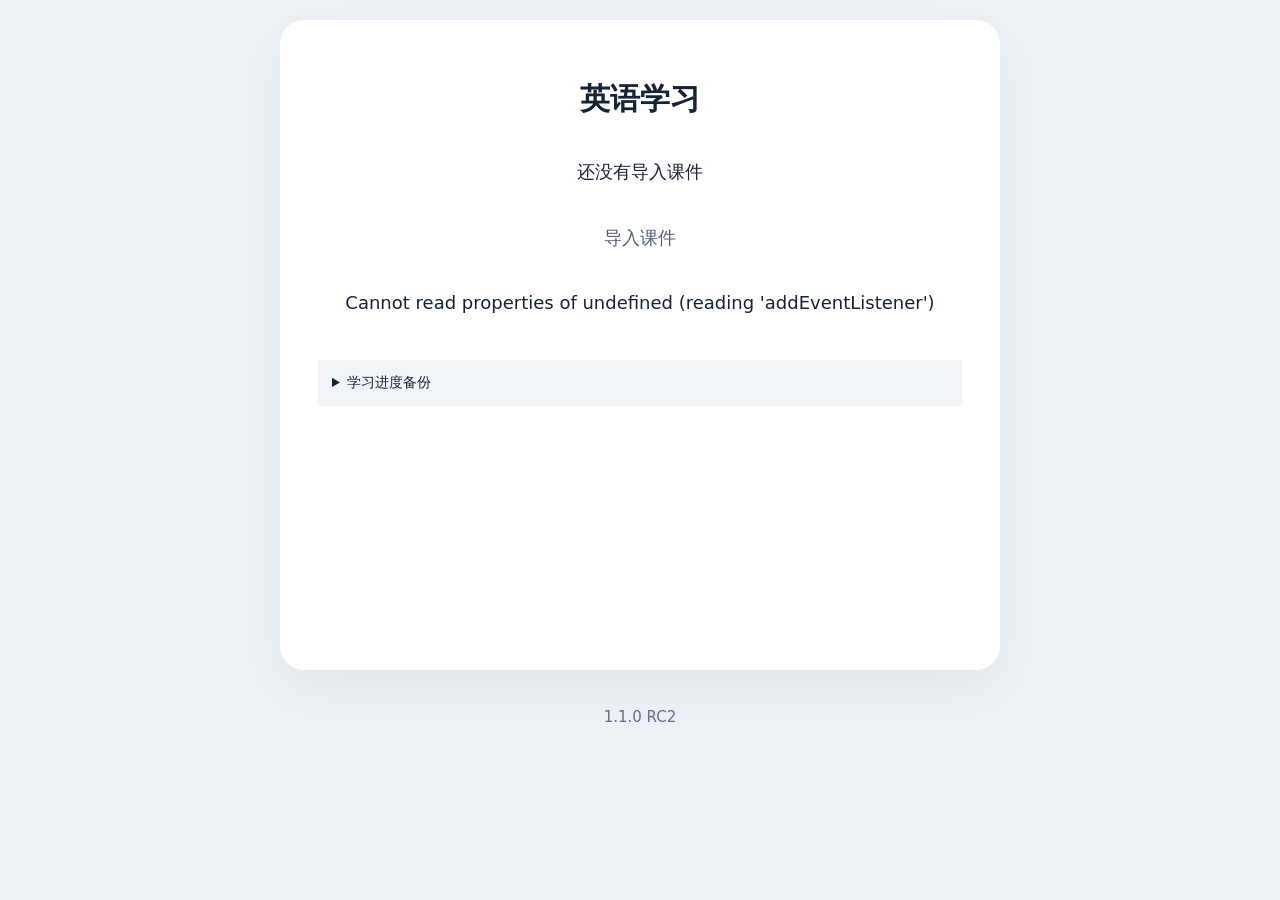
==== index.html @ 564bd67e "Add files via upload" ====
<!doctype html><html lang="zh-CN"><head><meta charset="utf-8"><meta name="viewport" content="width=device-width,initial-scale=1,viewport-fit=cover"><title>英语学习</title><link rel="manifest" href="./manifest.json"><meta name="theme-color" content="#173f45"><meta name="mobile-web-app-capable" content="yes"><meta name="apple-mobile-web-app-capable" content="yes"><meta name="apple-mobile-web-app-title" content="英语学习"><meta name="apple-mobile-web-app-status-bar-style" content="default"><link rel="apple-touch-icon" sizes="180x180" href="./icons/apple-touch-icon-180.png"><link rel="stylesheet" href="./style.css"></head><body><main><h1>英语学习</h1><p id="course">还没有导入课件</p><button id="start" class="primary" hidden>开始学习</button><button id="import" class="quiet">导入课件</button><input id="package" type="file" accept=".zip,application/zip" hidden><p id="status" role="status"></p><details><summary>学习进度备份</summary><button id="backup">导出进度</button><label>恢复进度<input id="restore" type="file" accept=".zip,application/zip"></label><p>课件ZIP请保存在“文件”中；进度备份不含课件和录音。</p></details></main><script src="./vendor/jszip.min.js"></script><script type="module" src="./shell.js"></script><small class="version" style="display:block;text-align:center;padding:1rem">1.1.0 RC2</small></body></html>
---- style.css ----
:root{font-family:system-ui,"Microsoft YaHei",sans-serif;color:#162337;background:#eef2f6;font-size:18px}*{box-sizing:border-box}body{margin:0}header{max-width:900px;margin:auto;display:flex;align-items:center;gap:20px;padding:22px}header span:first-child{letter-spacing:.2em;font-size:14px;color:#365da8}header button{margin-left:auto}main{max-width:720px;min-height:500px;margin:20px auto;padding:38px;background:white;border-radius:24px;box-shadow:0 18px 60px #243b5510;text-align:center}h1{font-size:30px;font-weight:600;line-height:1.4}p{line-height:1.6}button{min-height:48px;border:0;border-radius:12px;padding:13px 24px;margin:8px;background:#2454ae;color:white;font:inherit;cursor:pointer}button:disabled{opacity:.4;cursor:default}.quiet{background:transparent;color:#526079}.choices{display:flex;gap:18px;justify-content:center}.picture{display:block;width:min(300px,100%);aspect-ratio:1;object-fit:cover;border-radius:18px;margin:20px auto}.choices button{padding:5px;background:white;max-width:45%;border:3px solid transparent}.choices button.selected{border-color:#2454ae}.choices img{width:100%;border-radius:10px;display:block}.cue{max-width:220px}.tray{border-bottom:6px solid #c2cdd9;padding:15px;min-height:100px;margin-bottom:24px}.error,#notice{color:#913924;text-align:center;max-width:680px;margin:15px auto}audio{max-width:100%;margin:20px auto;display:block}footer{text-align:center;color:#677386;font-size:14px;padding:24px}details{text-align:left;font-size:14px;margin-top:24px;padding:14px;background:#f1f4f8;overflow-wrap:anywhere}input,textarea,select{font:inherit;padding:10px;max-width:100%;display:block;margin:12px auto}label{display:block;margin:12px}label input[type=checkbox]{display:inline}a{color:#2454ae}small{color:#617086}@media(max-width:600px){main{margin:8px 12px;padding:22px 16px;min-height:460px}header{padding:16px;gap:10px}h1{font-size:25px}header .quiet{font-size:14px;padding:8px}}
body{padding:env(safe-area-inset-top) env(safe-area-inset-right) env(safe-area-inset-bottom) env(safe-area-inset-left)}main{display:flex;flex-direction:column;min-height:650px}.scene{flex:1;min-height:435px}.actions{min-height:86px;display:flex;justify-content:center;align-items:center}.primary{min-width:240px;min-height:70px;font-size:22px}.secondary-slot{min-height:56px}.hold{touch-action:none;user-select:none;-webkit-user-select:none;-webkit-touch-callout:none}.choices{border:0;padding:0;margin:28px 0}.choices button{min-height:140px}.picture{width:min(330px,100%)}.cue{max-width:300px}.utility{font-size:14px}.primary:focus-visible,.choice:focus-visible{outline:3px solid #0b2b66;outline-offset:4px}@media(max-width:600px){main{min-height:calc(100svh - 165px)}.scene{min-height:330px}.primary{width:100%;min-height:76px}.picture{max-width:280px}.choices{gap:10px}header{padding-top:max(12px,env(safe-area-inset-top))}}

/* Phone-first working surface. No hover/precision-dependent controls. */
#library-link{text-align:center;font-size:16px}iframe{border:0;width:100%;height:100svh}.primary{background:#173f45}.scene{min-height:0}.picture{width:min(60vw,280px)}.choices img{aspect-ratio:1;object-fit:cover}#app{min-height:calc(100svh - 170px);margin:8px 12px;padding:20px 16px}.actions{position:sticky;bottom:env(safe-area-inset-bottom);background:white;padding:4px 0}.primary{min-width:0;width:100%;min-height:76px}h1{font-size:clamp(23px,5.4vw,30px)}.choice{touch-action:manipulation}button{touch-action:manipulation}.hold{touch-action:none}@media(min-width:700px){#app{max-width:720px;margin:20px auto;padding:36px;min-height:650px}.primary{max-width:400px}.picture{width:320px}}@media(orientation:landscape) and (max-height:500px){.picture{width:150px}#app{min-height:0}.choices img{max-height:160px;width:auto}header,footer{padding:8px}}

[hidden]{display:none!important}iframe{width:100%;height:380px;border:0}
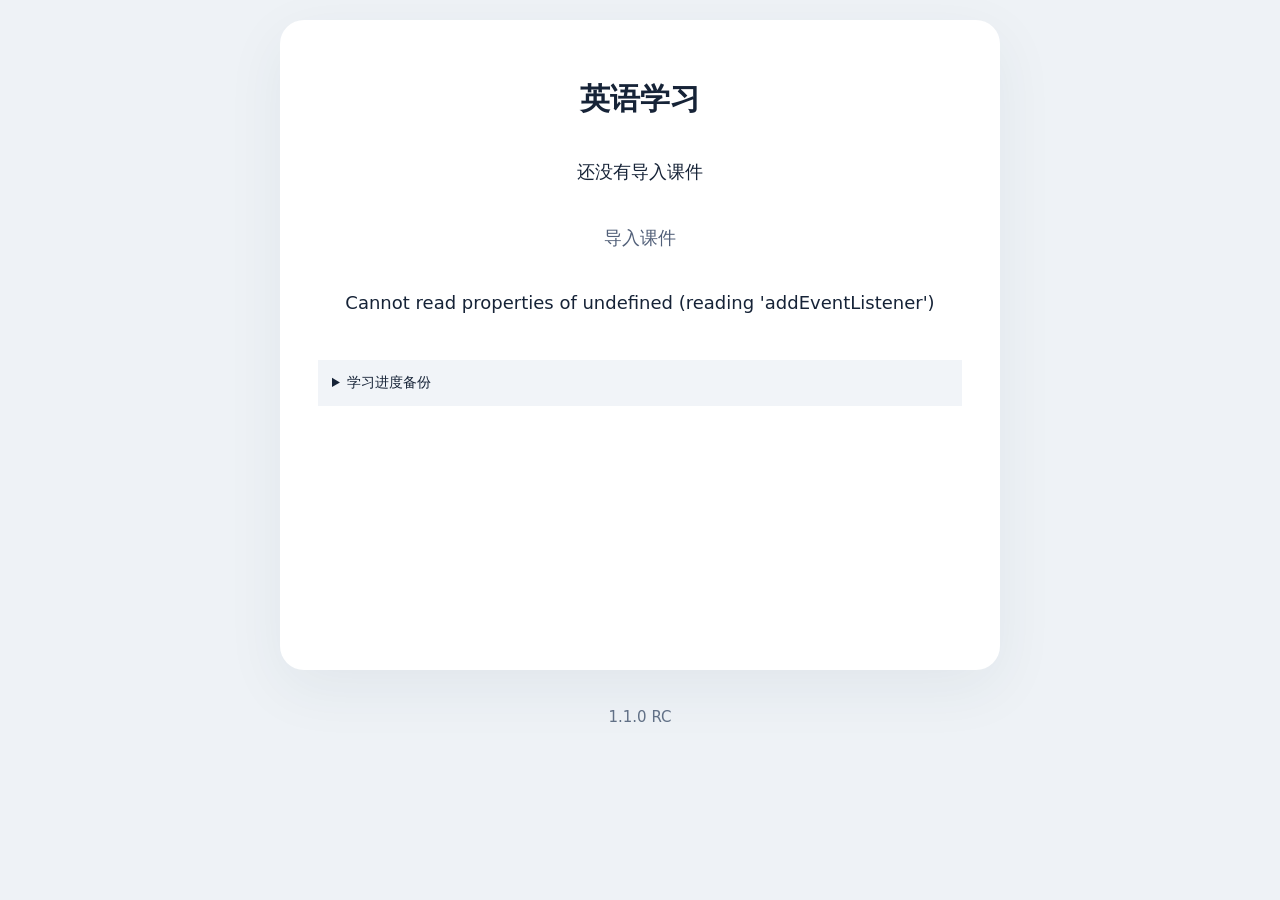
==== commit 5d178b8d: "Add files via upload" ====
--- a/index.html
+++ b/index.html
@@ -1 +1 @@
-<!doctype html><html lang="zh-CN"><head><meta charset="utf-8"><meta name="viewport" content="width=device-width,initial-scale=1,viewport-fit=cover"><title>英语学习</title><link rel="manifest" href="./manifest.json"><meta name="theme-color" content="#173f45"><meta name="mobile-web-app-capable" content="yes"><meta name="apple-mobile-web-app-capable" content="yes"><meta name="apple-mobile-web-app-title" content="英语学习"><meta name="apple-mobile-web-app-status-bar-style" content="default"><link rel="apple-touch-icon" sizes="180x180" href="./icons/apple-touch-icon-180.png"><link rel="stylesheet" href="./style.css"></head><body><main><h1>英语学习</h1><p id="course">还没有导入课件</p><button id="start" class="primary" hidden>开始学习</button><button id="import" class="quiet">导入课件</button><input id="package" type="file" accept=".zip,application/zip" hidden><p id="status" role="status"></p><details><summary>学习进度备份</summary><button id="backup">导出进度</button><label>恢复进度<input id="restore" type="file" accept=".zip,application/zip"></label><p>课件ZIP请保存在“文件”中；进度备份不含课件和录音。</p></details></main><script src="./vendor/jszip.min.js"></script><script type="module" src="./shell.js"></script><small class="version" style="display:block;text-align:center;padding:1rem">1.1.0 RC2</small></body></html>
+<!doctype html><html lang="zh-CN"><head><meta charset="utf-8"><meta name="viewport" content="width=device-width,initial-scale=1,viewport-fit=cover"><title>英语学习</title><link rel="manifest" href="./manifest.json"><meta name="theme-color" content="#173f45"><link rel="apple-touch-icon" href="./icons/icon.png"><link rel="stylesheet" href="./style.css"></head><body><main><h1>英语学习</h1><p id="course">还没有导入课件</p><button id="start" class="primary" hidden>开始学习</button><button id="import" class="quiet">导入课件</button><input id="package" type="file" accept=".zip,application/zip" hidden><p id="status" role="status"></p><details><summary>学习进度备份</summary><button id="backup">导出进度</button><label>恢复进度<input id="restore" type="file" accept=".zip,application/zip"></label><p>课件ZIP请保存在“文件”中；进度备份不含课件和录音。</p></details></main><script src="./vendor/jszip.min.js"></script><script type="module" src="./shell.js"></script><small class="version" style="display:block;text-align:center;padding:1rem">1.1.0 RC</small></body></html>
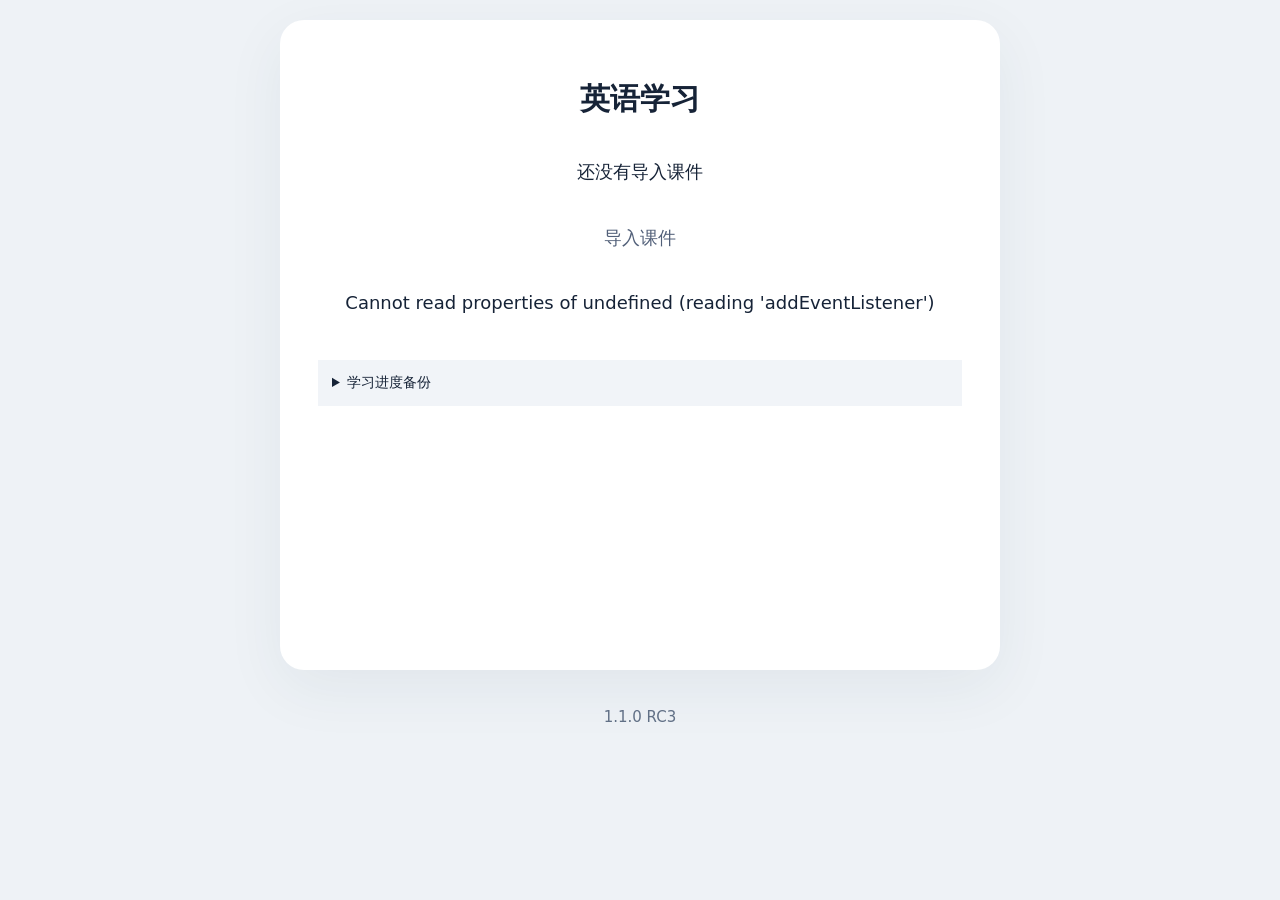
==== commit c7270e7e: "Add files via upload" ====
--- a/index.html
+++ b/index.html
@@ -1 +1 @@
-<!doctype html><html lang="zh-CN"><head><meta charset="utf-8"><meta name="viewport" content="width=device-width,initial-scale=1,viewport-fit=cover"><title>英语学习</title><link rel="manifest" href="./manifest.json"><meta name="theme-color" content="#173f45"><link rel="apple-touch-icon" href="./icons/icon.png"><link rel="stylesheet" href="./style.css"></head><body><main><h1>英语学习</h1><p id="course">还没有导入课件</p><button id="start" class="primary" hidden>开始学习</button><button id="import" class="quiet">导入课件</button><input id="package" type="file" accept=".zip,application/zip" hidden><p id="status" role="status"></p><details><summary>学习进度备份</summary><button id="backup">导出进度</button><label>恢复进度<input id="restore" type="file" accept=".zip,application/zip"></label><p>课件ZIP请保存在“文件”中；进度备份不含课件和录音。</p></details></main><script src="./vendor/jszip.min.js"></script><script type="module" src="./shell.js"></script><small class="version" style="display:block;text-align:center;padding:1rem">1.1.0 RC</small></body></html>
+<!doctype html><html lang="zh-CN"><head><meta charset="utf-8"><meta name="viewport" content="width=device-width,initial-scale=1,viewport-fit=cover"><title>英语学习</title><link rel="manifest" href="./manifest.json"><meta name="theme-color" content="#173f45"><meta name="apple-mobile-web-app-title" content="英语学习"><meta name="apple-mobile-web-app-status-bar-style" content="default"><link rel="apple-touch-icon" sizes="180x180" href="./icons/apple-touch-icon-180.png"><link rel="stylesheet" href="./style.css"></head><body><main><h1>英语学习</h1><p id="course">还没有导入课件</p><button id="start" class="primary" hidden>开始学习</button><button id="import" class="quiet">导入课件</button><input id="package" type="file" accept=".zip,application/zip" hidden><p id="status" role="status"></p><details><summary>学习进度备份</summary><button id="backup">导出进度</button><label>恢复进度<input id="restore" type="file" accept=".zip,application/zip"></label><p>课件ZIP请保存在“文件”中；进度备份不含课件和录音。</p></details></main><script src="./vendor/jszip.min.js"></script><script type="module" src="./shell.js"></script><small class="version" style="display:block;text-align:center;padding:1rem">1.1.0 RC3</small></body></html>
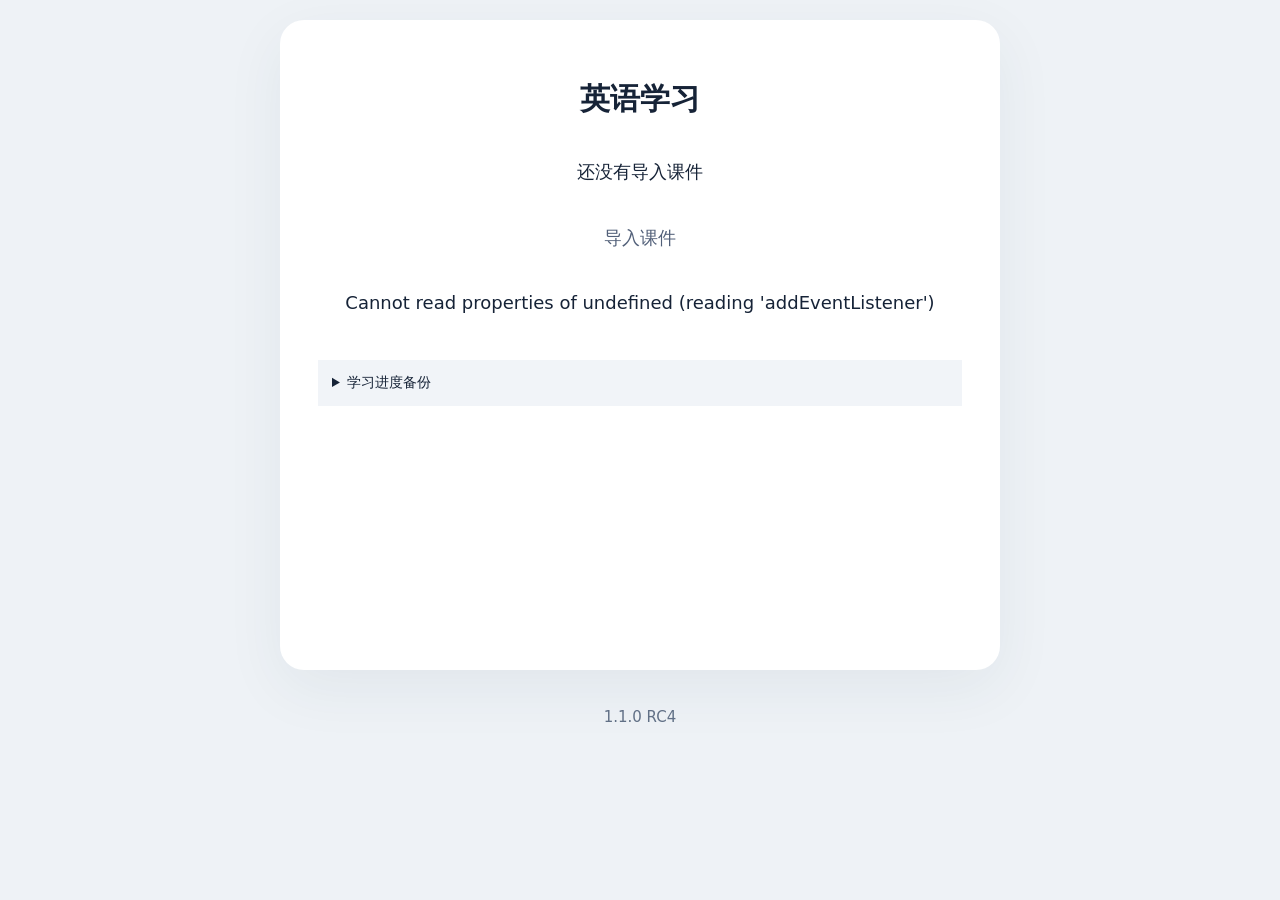
==== commit 491e29a5: "Add files via upload" ====
--- a/index.html
+++ b/index.html
@@ -1 +1 @@
-<!doctype html><html lang="zh-CN"><head><meta charset="utf-8"><meta name="viewport" content="width=device-width,initial-scale=1,viewport-fit=cover"><title>英语学习</title><link rel="manifest" href="./manifest.json"><meta name="theme-color" content="#173f45"><meta name="apple-mobile-web-app-title" content="英语学习"><meta name="apple-mobile-web-app-status-bar-style" content="default"><link rel="apple-touch-icon" sizes="180x180" href="./icons/apple-touch-icon-180.png"><link rel="stylesheet" href="./style.css"></head><body><main><h1>英语学习</h1><p id="course">还没有导入课件</p><button id="start" class="primary" hidden>开始学习</button><button id="import" class="quiet">导入课件</button><input id="package" type="file" accept=".zip,application/zip" hidden><p id="status" role="status"></p><details><summary>学习进度备份</summary><button id="backup">导出进度</button><label>恢复进度<input id="restore" type="file" accept=".zip,application/zip"></label><p>课件ZIP请保存在“文件”中；进度备份不含课件和录音。</p></details></main><script src="./vendor/jszip.min.js"></script><script type="module" src="./shell.js"></script><small class="version" style="display:block;text-align:center;padding:1rem">1.1.0 RC3</small></body></html>
+<!doctype html><html lang="zh-CN"><head><meta charset="utf-8"><meta name="viewport" content="width=device-width,initial-scale=1,viewport-fit=cover"><title>英语学习</title><link rel="manifest" href="./manifest.json"><meta name="theme-color" content="#173f45"><meta name="apple-mobile-web-app-title" content="英语学习"><meta name="apple-mobile-web-app-status-bar-style" content="default"><link rel="apple-touch-icon" sizes="180x180" href="./icons/apple-touch-icon-180.png"><link rel="stylesheet" href="./style.css"></head><body><main><h1>英语学习</h1><p id="course">还没有导入课件</p><button id="start" class="primary" hidden>开始学习</button><button id="import" class="quiet">导入课件</button><input id="package" type="file" accept=".zip,application/zip" hidden><p id="status" role="status"></p><details><summary>学习进度备份</summary><button id="backup">导出进度</button><label>恢复进度<input id="restore" type="file" accept=".zip,application/zip"></label><p>课件ZIP请保存在“文件”中；进度备份不含课件和录音。</p></details></main><script src="./vendor/jszip.min.js"></script><script type="module" src="./shell.js"></script><small class="version" style="display:block;text-align:center;padding:1rem">1.1.0 RC4</small></body></html>
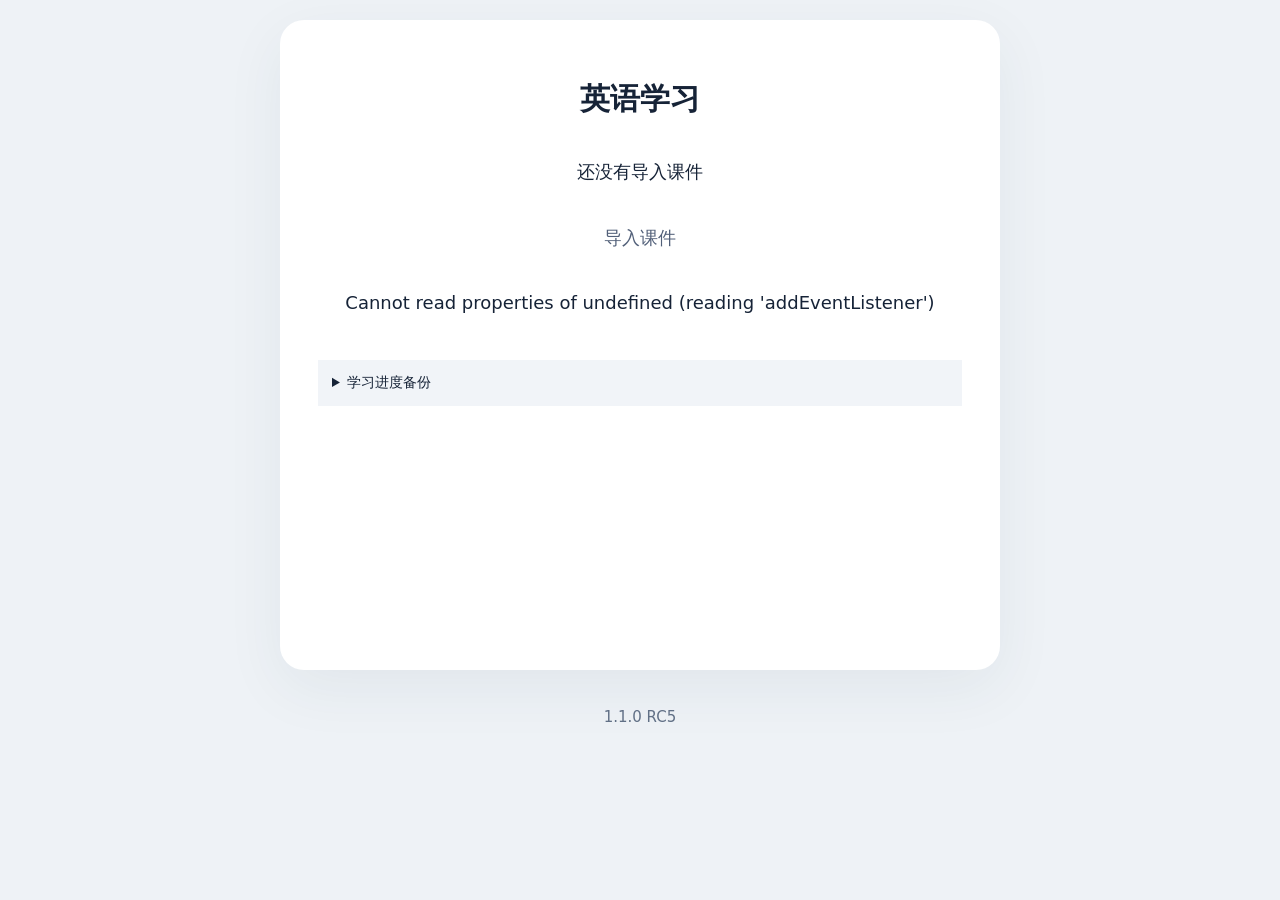
==== commit fb2929c5: "Add files via upload" ====
--- a/index.html
+++ b/index.html
@@ -1 +1 @@
-<!doctype html><html lang="zh-CN"><head><meta charset="utf-8"><meta name="viewport" content="width=device-width,initial-scale=1,viewport-fit=cover"><title>英语学习</title><link rel="manifest" href="./manifest.json"><meta name="theme-color" content="#173f45"><meta name="apple-mobile-web-app-title" content="英语学习"><meta name="apple-mobile-web-app-status-bar-style" content="default"><link rel="apple-touch-icon" sizes="180x180" href="./icons/apple-touch-icon-180.png"><link rel="stylesheet" href="./style.css"></head><body><main><h1>英语学习</h1><p id="course">还没有导入课件</p><button id="start" class="primary" hidden>开始学习</button><button id="import" class="quiet">导入课件</button><input id="package" type="file" accept=".zip,application/zip" hidden><p id="status" role="status"></p><details><summary>学习进度备份</summary><button id="backup">导出进度</button><label>恢复进度<input id="restore" type="file" accept=".zip,application/zip"></label><p>课件ZIP请保存在“文件”中；进度备份不含课件和录音。</p></details></main><script src="./vendor/jszip.min.js"></script><script type="module" src="./shell.js"></script><small class="version" style="display:block;text-align:center;padding:1rem">1.1.0 RC4</small></body></html>
+<!doctype html><html lang="zh-CN"><head><meta charset="utf-8"><meta name="viewport" content="width=device-width,initial-scale=1,viewport-fit=cover"><title>英语学习</title><link rel="manifest" href="./manifest.json"><meta name="theme-color" content="#173f45"><meta name="apple-mobile-web-app-title" content="英语学习"><meta name="apple-mobile-web-app-status-bar-style" content="default"><link rel="apple-touch-icon" sizes="180x180" href="./icons/icon.png"><link rel="stylesheet" href="./style.css"></head><body><main><h1>英语学习</h1><p id="course">还没有导入课件</p><button id="start" class="primary" hidden>开始学习</button><button id="restart" class="quiet" hidden>重新开始本课</button><button id="import" class="quiet">导入课件</button><input id="package" type="file" accept=".zip,application/zip" hidden><p id="status" role="status"></p><details><summary>学习进度备份</summary><button id="backup">导出进度</button><label>恢复进度<input id="restore" type="file" accept=".zip,application/zip"></label><p>课件ZIP请保存在“文件”中；进度备份不含课件和录音。</p></details></main><script src="./vendor/jszip.min.js"></script><script type="module" src="./shell.js"></script><small class="version" style="display:block;text-align:center;padding:1rem">1.1.0 RC5</small></body></html>
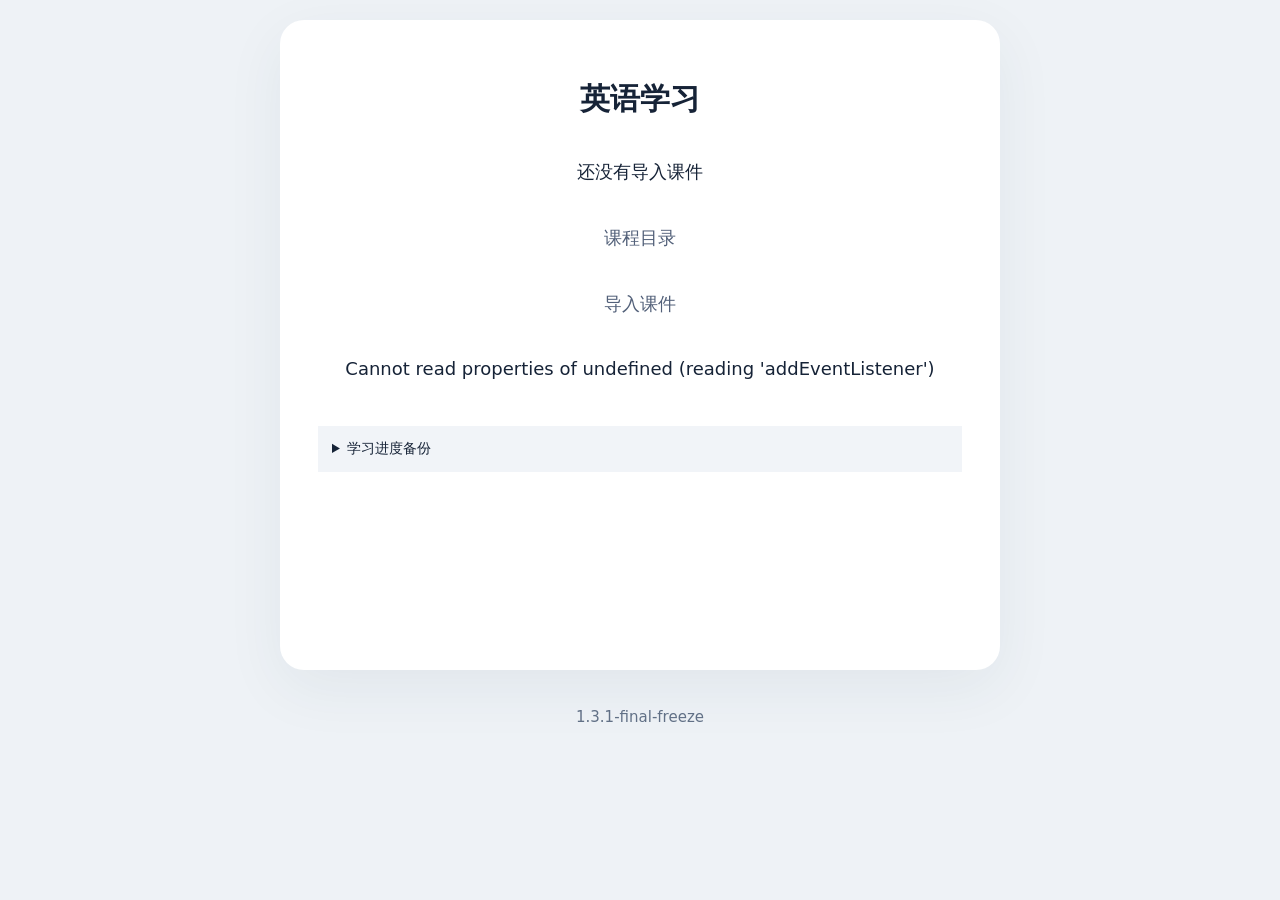
==== commit 6fba172f: "Add files via upload" ====
--- a/index.html
+++ b/index.html
@@ -1 +1 @@
-<!doctype html><html lang="zh-CN"><head><meta charset="utf-8"><meta name="viewport" content="width=device-width,initial-scale=1,viewport-fit=cover"><title>英语学习</title><link rel="manifest" href="./manifest.json"><meta name="theme-color" content="#173f45"><meta name="apple-mobile-web-app-title" content="英语学习"><meta name="apple-mobile-web-app-status-bar-style" content="default"><link rel="apple-touch-icon" sizes="180x180" href="./icons/icon.png"><link rel="stylesheet" href="./style.css"></head><body><main><h1>英语学习</h1><p id="course">还没有导入课件</p><button id="start" class="primary" hidden>开始学习</button><button id="restart" class="quiet" hidden>重新开始本课</button><button id="import" class="quiet">导入课件</button><input id="package" type="file" accept=".zip,application/zip" hidden><p id="status" role="status"></p><details><summary>学习进度备份</summary><button id="backup">导出进度</button><label>恢复进度<input id="restore" type="file" accept=".zip,application/zip"></label><p>课件ZIP请保存在“文件”中；进度备份不含课件和录音。</p></details></main><script src="./vendor/jszip.min.js"></script><script type="module" src="./shell.js"></script><small class="version" style="display:block;text-align:center;padding:1rem">1.1.0 RC5</small></body></html>
+<!doctype html><html lang="zh-CN"><head><meta charset="utf-8"><meta name="viewport" content="width=device-width,initial-scale=1,viewport-fit=cover"><title>英语学习</title><link rel="manifest" href="./manifest.json"><meta name="theme-color" content="#173f45"><meta name="apple-mobile-web-app-title" content="英语学习"><meta name="apple-mobile-web-app-status-bar-style" content="default"><link rel="apple-touch-icon" sizes="180x180" href="./icons/icon.png"><link rel="stylesheet" href="./style.css"></head><body><main><h1>英语学习</h1><p id="course">还没有导入课件</p><button id="start" class="primary" hidden>开始学习</button><button id="catalog" class="quiet">课程目录</button><section id="directory" hidden></section><button id="practice" class="quiet" hidden>巩固练习</button><button id="continuous" class="quiet" hidden>连续听力</button><button id="import" class="quiet">导入课件</button><input id="package" type="file" accept=".zip,application/zip" hidden><p id="status" role="status"></p><details><summary>学习进度备份</summary><button id="backup">导出进度</button><label>恢复进度<input id="restore" type="file" accept=".zip,application/zip"></label><p>课件ZIP请保存在“文件”中；进度备份不含课件和录音。</p><button id="diagnostic">导出诊断包</button></details></main><script src="./vendor/jszip.min.js"></script><script type="module" src="./shell.js"></script><small class="version" style="display:block;text-align:center;padding:1rem"><span id="build-label"></span></small></body></html>
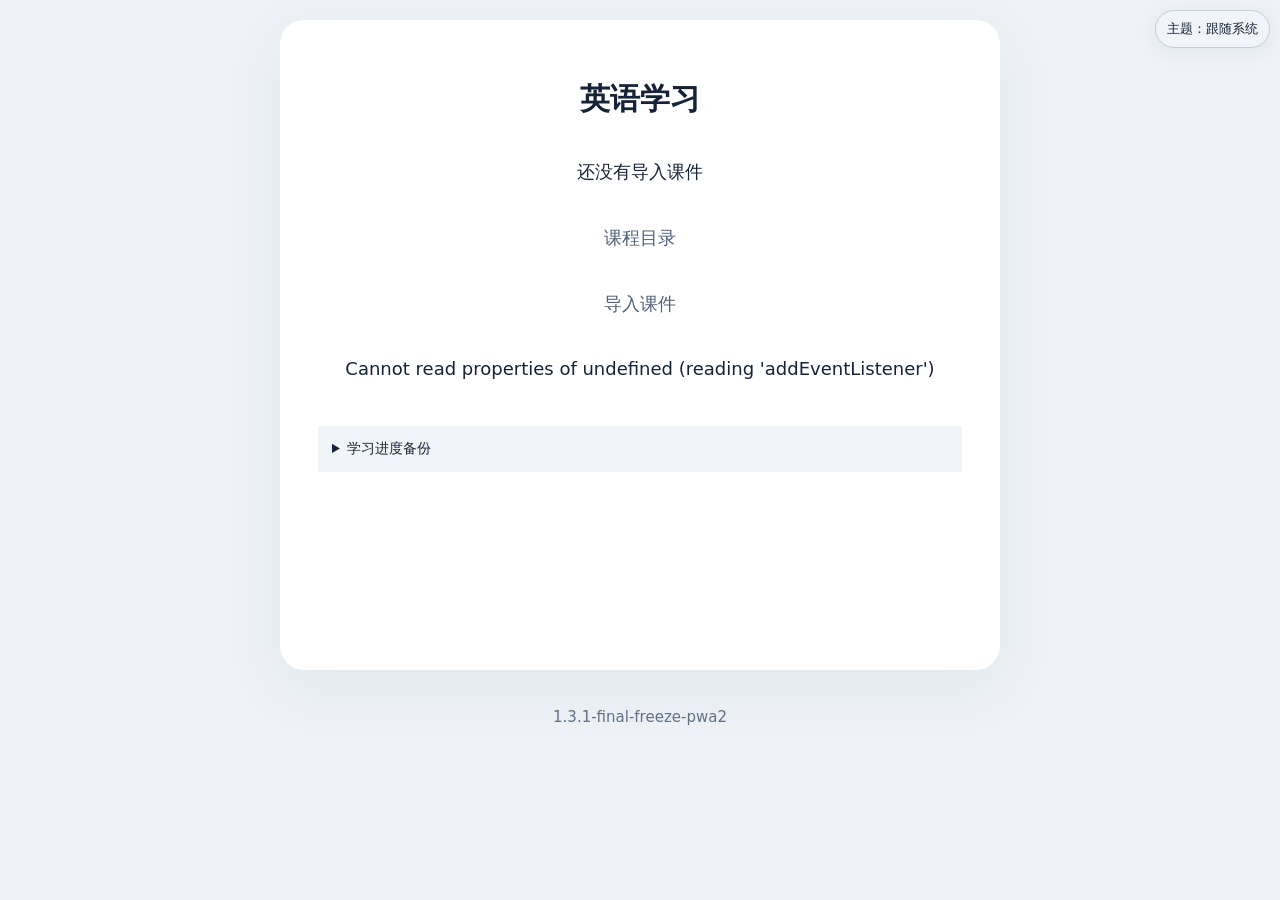
==== commit 0dea4760: "Add files via upload" ====
--- a/index.html
+++ b/index.html
@@ -1 +1 @@
-<!doctype html><html lang="zh-CN"><head><meta charset="utf-8"><meta name="viewport" content="width=device-width,initial-scale=1,viewport-fit=cover"><title>英语学习</title><link rel="manifest" href="./manifest.json"><meta name="theme-color" content="#173f45"><meta name="apple-mobile-web-app-title" content="英语学习"><meta name="apple-mobile-web-app-status-bar-style" content="default"><link rel="apple-touch-icon" sizes="180x180" href="./icons/icon.png"><link rel="stylesheet" href="./style.css"></head><body><main><h1>英语学习</h1><p id="course">还没有导入课件</p><button id="start" class="primary" hidden>开始学习</button><button id="catalog" class="quiet">课程目录</button><section id="directory" hidden></section><button id="practice" class="quiet" hidden>巩固练习</button><button id="continuous" class="quiet" hidden>连续听力</button><button id="import" class="quiet">导入课件</button><input id="package" type="file" accept=".zip,application/zip" hidden><p id="status" role="status"></p><details><summary>学习进度备份</summary><button id="backup">导出进度</button><label>恢复进度<input id="restore" type="file" accept=".zip,application/zip"></label><p>课件ZIP请保存在“文件”中；进度备份不含课件和录音。</p><button id="diagnostic">导出诊断包</button></details></main><script src="./vendor/jszip.min.js"></script><script type="module" src="./shell.js"></script><small class="version" style="display:block;text-align:center;padding:1rem"><span id="build-label"></span></small></body></html>
+<!doctype html><html lang="zh-CN"><head><meta charset="utf-8"><meta name="viewport" content="width=device-width,initial-scale=1,viewport-fit=cover"><title>英语学习</title><link rel="manifest" href="./manifest.json"><meta name="theme-color" content="#eef2f6"><meta name="color-scheme" content="light dark"><meta name="apple-mobile-web-app-title" content="英语学习"><meta name="apple-mobile-web-app-capable" content="yes"><meta name="apple-mobile-web-app-status-bar-style" content="default"><link rel="apple-touch-icon" sizes="180x180" href="./icons/icon.png"><script src="./theme.js"></script><link rel="stylesheet" href="./style.css"></head><body><button id="theme-toggle" class="theme-toggle" type="button">主题：跟随系统</button><main><h1>英语学习</h1><p id="course">还没有导入课件</p><button id="start" class="primary" hidden>开始学习</button><button id="catalog" class="quiet">课程目录</button><section id="directory" hidden></section><button id="practice" class="quiet" hidden>巩固练习</button><button id="continuous" class="quiet" hidden>连续听力</button><button id="import" class="quiet">导入课件</button><input id="package" type="file" accept=".zip,application/zip" hidden><p id="status" role="status"></p><details><summary>学习进度备份</summary><button id="backup">导出进度</button><label>恢复进度<input id="restore" type="file" accept=".zip,application/zip"></label><p>课件ZIP请保存在“文件”中；进度备份不含课件和录音。</p><button id="diagnostic">导出诊断包</button></details></main><script src="./vendor/jszip.min.js"></script><script type="module" src="./shell.js"></script><small class="version" style="display:block;text-align:center;padding:1rem"><span id="build-label"></span></small></body></html>
--- a/style.css
+++ b/style.css
@@ -5,3 +5,51 @@
 #library-link{text-align:center;font-size:16px}iframe{border:0;width:100%;height:100svh}.primary{background:#173f45}.scene{min-height:0}.picture{width:min(60vw,280px)}.choices img{aspect-ratio:1;object-fit:cover}#app{min-height:calc(100svh - 170px);margin:8px 12px;padding:20px 16px}.actions{position:sticky;bottom:env(safe-area-inset-bottom);background:white;padding:4px 0}.primary{min-width:0;width:100%;min-height:76px}h1{font-size:clamp(23px,5.4vw,30px)}.choice{touch-action:manipulation}button{touch-action:manipulation}.hold{touch-action:none}@media(min-width:700px){#app{max-width:720px;margin:20px auto;padding:36px;min-height:650px}.primary{max-width:400px}.picture{width:320px}}@media(orientation:landscape) and (max-height:500px){.picture{width:150px}#app{min-height:0}.choices img{max-height:160px;width:auto}header,footer{padding:8px}}
 
 [hidden]{display:none!important}iframe{width:100%;height:380px;border:0}
+
+
+/* Release UI theme layer: default follows system; [data-theme] is a manual override. */
+:root{
+  color-scheme:light;
+  --theme-bg:#eef2f6;--theme-surface:#ffffff;--theme-text:#162337;--theme-muted:#526079;
+  --theme-detail:#f1f4f8;--theme-choice:#ffffff;--theme-border:#c2cdd9;--theme-link:#2454ae;
+  --theme-small:#617086;--theme-error:#913924;--theme-shadow:#243b5510;--theme-primary:#173f45;
+  --theme-primary-text:#ffffff;--theme-focus:#0b2b66;
+}
+@media (prefers-color-scheme:dark){
+  :root:not([data-theme="light"]){
+    color-scheme:dark;
+    --theme-bg:#0f1720;--theme-surface:#17212b;--theme-text:#e8eef6;--theme-muted:#b7c2d0;
+    --theme-detail:#202c38;--theme-choice:#17212b;--theme-border:#415164;--theme-link:#9ec1ff;
+    --theme-small:#aeb9c7;--theme-error:#ffb4a3;--theme-shadow:#00000035;--theme-primary:#1d565d;
+    --theme-primary-text:#ffffff;--theme-focus:#9ec1ff;
+  }
+}
+:root[data-theme="dark"]{
+  color-scheme:dark;
+  --theme-bg:#0f1720;--theme-surface:#17212b;--theme-text:#e8eef6;--theme-muted:#b7c2d0;
+  --theme-detail:#202c38;--theme-choice:#17212b;--theme-border:#415164;--theme-link:#9ec1ff;
+  --theme-small:#aeb9c7;--theme-error:#ffb4a3;--theme-shadow:#00000035;--theme-primary:#1d565d;
+  --theme-primary-text:#ffffff;--theme-focus:#9ec1ff;
+}
+:root[data-theme="light"]{
+  color-scheme:light;
+  --theme-bg:#eef2f6;--theme-surface:#ffffff;--theme-text:#162337;--theme-muted:#526079;
+  --theme-detail:#f1f4f8;--theme-choice:#ffffff;--theme-border:#c2cdd9;--theme-link:#2454ae;
+  --theme-small:#617086;--theme-error:#913924;--theme-shadow:#243b5510;--theme-primary:#173f45;
+  --theme-primary-text:#ffffff;--theme-focus:#0b2b66;
+}
+html,body{background:var(--theme-bg);color:var(--theme-text)}
+main{background:var(--theme-surface);color:var(--theme-text);box-shadow:0 18px 60px var(--theme-shadow)}
+.quiet{color:var(--theme-muted)}
+.choices button{background:var(--theme-choice)}
+.tray{border-bottom-color:var(--theme-border)}
+.error,#notice{color:var(--theme-error)}
+details{background:var(--theme-detail);color:var(--theme-text)}
+a{color:var(--theme-link)}
+small,footer{color:var(--theme-small)}
+.actions{background:var(--theme-surface)}
+.primary{background:var(--theme-primary);color:var(--theme-primary-text)}
+.primary:focus-visible,.choice:focus-visible{outline-color:var(--theme-focus)}
+input,textarea,select{background:var(--theme-surface);color:var(--theme-text);border-color:var(--theme-border)}
+.theme-toggle{position:fixed;z-index:20;right:max(10px,env(safe-area-inset-right));top:max(10px,env(safe-area-inset-top));min-height:38px;margin:0;padding:7px 11px;border:1px solid var(--theme-border);border-radius:999px;background:var(--theme-detail);color:var(--theme-text);font-size:13px;box-shadow:0 4px 18px var(--theme-shadow)}
+@media(max-width:600px){.theme-toggle{font-size:12px;padding:6px 9px}}
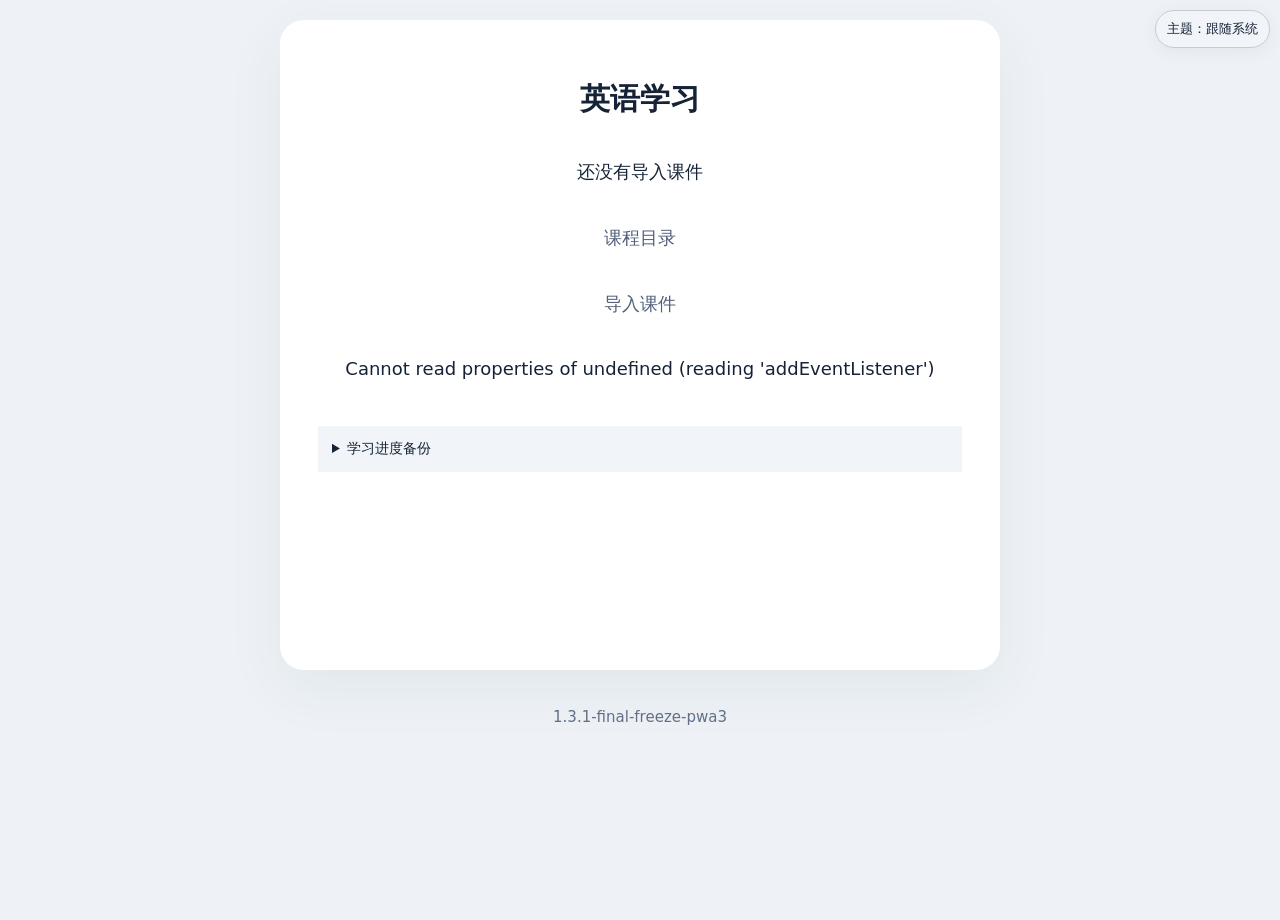
==== commit 72a592bc: "Add files via upload" ====
--- a/index.html
+++ b/index.html
@@ -1 +1 @@
-<!doctype html><html lang="zh-CN"><head><meta charset="utf-8"><meta name="viewport" content="width=device-width,initial-scale=1,viewport-fit=cover"><title>英语学习</title><link rel="manifest" href="./manifest.json"><meta name="theme-color" content="#eef2f6"><meta name="color-scheme" content="light dark"><meta name="apple-mobile-web-app-title" content="英语学习"><meta name="apple-mobile-web-app-capable" content="yes"><meta name="apple-mobile-web-app-status-bar-style" content="default"><link rel="apple-touch-icon" sizes="180x180" href="./icons/icon.png"><script src="./theme.js"></script><link rel="stylesheet" href="./style.css"></head><body><button id="theme-toggle" class="theme-toggle" type="button">主题：跟随系统</button><main><h1>英语学习</h1><p id="course">还没有导入课件</p><button id="start" class="primary" hidden>开始学习</button><button id="catalog" class="quiet">课程目录</button><section id="directory" hidden></section><button id="practice" class="quiet" hidden>巩固练习</button><button id="continuous" class="quiet" hidden>连续听力</button><button id="import" class="quiet">导入课件</button><input id="package" type="file" accept=".zip,application/zip" hidden><p id="status" role="status"></p><details><summary>学习进度备份</summary><button id="backup">导出进度</button><label>恢复进度<input id="restore" type="file" accept=".zip,application/zip"></label><p>课件ZIP请保存在“文件”中；进度备份不含课件和录音。</p><button id="diagnostic">导出诊断包</button></details></main><script src="./vendor/jszip.min.js"></script><script type="module" src="./shell.js"></script><small class="version" style="display:block;text-align:center;padding:1rem"><span id="build-label"></span></small></body></html>
+<!doctype html><html lang="zh-CN"><head><meta charset="utf-8"><meta name="viewport" content="width=device-width,initial-scale=1,viewport-fit=cover"><meta name="theme-color" data-theme-color="light" media="(prefers-color-scheme: light)" content="#eef2f6"><meta name="theme-color" data-theme-color="dark" media="(prefers-color-scheme: dark)" content="#0f1720"><meta name="color-scheme" content="light dark"><meta name="apple-mobile-web-app-status-bar-style" content="black-translucent"><title>英语学习</title><link rel="manifest" href="./manifest.json"><meta name="apple-mobile-web-app-title" content="英语学习"><meta name="apple-mobile-web-app-capable" content="yes"><link rel="apple-touch-icon" sizes="180x180" href="./icons/icon.png"><script src="./theme.js"></script><link rel="stylesheet" href="./style.css"></head><body><button id="theme-toggle" class="theme-toggle" type="button">主题：跟随系统</button><main><h1>英语学习</h1><p id="course">还没有导入课件</p><button id="start" class="primary" hidden>开始学习</button><button id="catalog" class="quiet">课程目录</button><section id="directory" hidden></section><button id="practice" class="quiet" hidden>巩固练习</button><button id="continuous" class="quiet" hidden>连续听力</button><button id="import" class="quiet">导入课件</button><input id="package" type="file" accept=".zip,application/zip" hidden><p id="status" role="status"></p><details><summary>学习进度备份</summary><button id="backup">导出进度</button><label>恢复进度<input id="restore" type="file" accept=".zip,application/zip"></label><p>课件ZIP请保存在“文件”中；进度备份不含课件和录音。</p><button id="diagnostic">导出诊断包</button></details></main><script src="./vendor/jszip.min.js"></script><script type="module" src="./shell.js"></script><small class="version" style="display:block;text-align:center;padding:1rem"><span id="build-label"></span></small></body></html>
--- a/style.css
+++ b/style.css
@@ -53,3 +53,8 @@
 input,textarea,select{background:var(--theme-surface);color:var(--theme-text);border-color:var(--theme-border)}
 .theme-toggle{position:fixed;z-index:20;right:max(10px,env(safe-area-inset-right));top:max(10px,env(safe-area-inset-top));min-height:38px;margin:0;padding:7px 11px;border:1px solid var(--theme-border);border-radius:999px;background:var(--theme-detail);color:var(--theme-text);font-size:13px;box-shadow:0 4px 18px var(--theme-shadow)}
 @media(max-width:600px){.theme-toggle{font-size:12px;padding:6px 9px}}
+
+/* PWA3 iOS safe-area hardening: paint status/home-indicator regions with the active theme. */
+html{min-height:100%;background:var(--theme-bg)}
+body{min-height:100vh;min-height:100dvh;background:var(--theme-bg);background-color:var(--theme-bg)}
+@supports (-webkit-touch-callout:none){html,body{min-height:-webkit-fill-available}}
